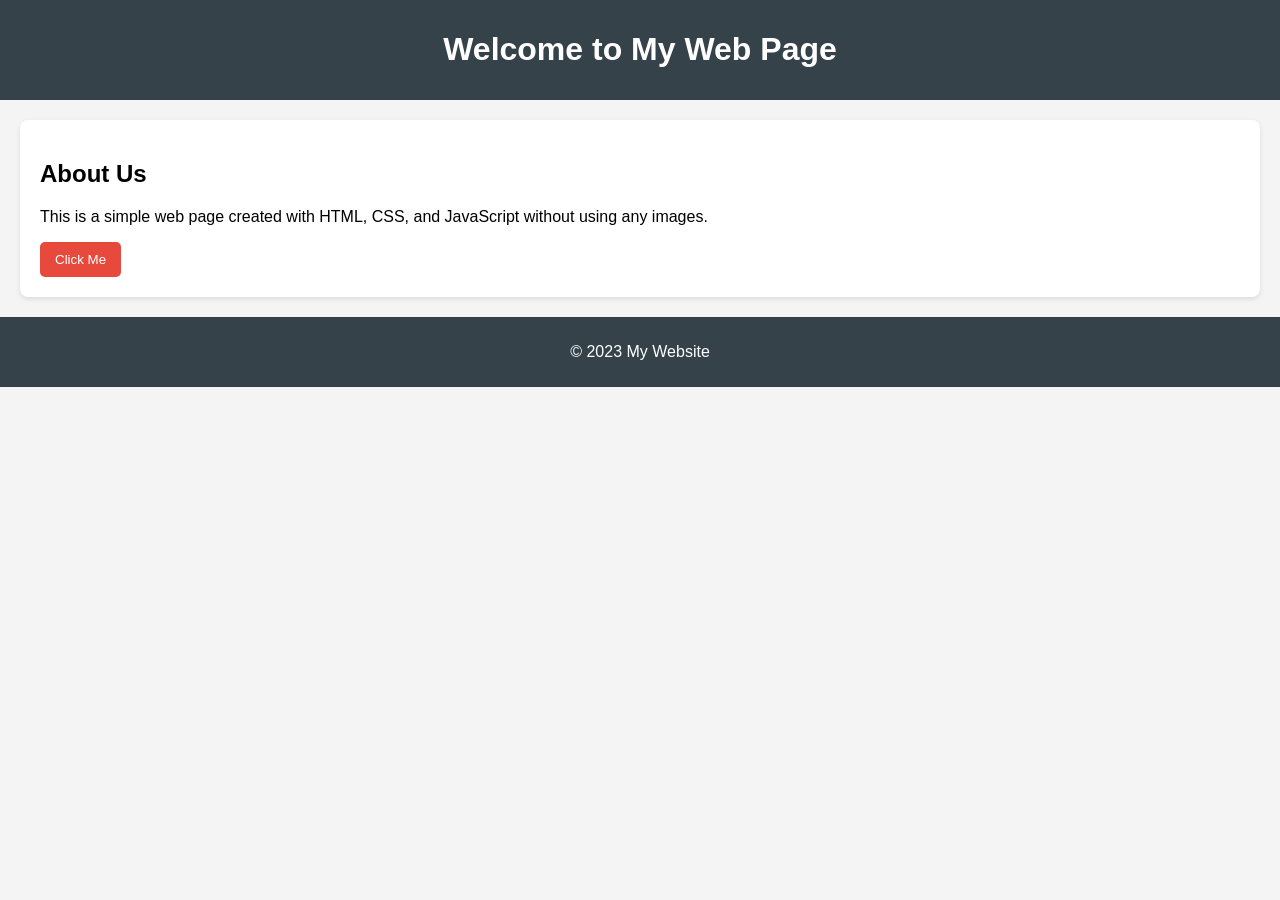
==== data/index.html @ 560feaf2 "..." ====
<!DOCTYPE html>  
<html lang="en">  
<head>  
    <meta charset="UTF-8">  
    <meta name="viewport" content="width=device-width, initial-scale=1.0">  
    <title>Simple Web Page</title>  
    <style>  
        body {  
            font-family: Arial, sans-serif;  
            margin: 0;  
            padding: 0;  
            background-color: #f4f4f4;  
        }  
        header {  
            background: #35424a;  
            color: white;  
            padding: 10px 0;  
            text-align: center;  
        }  
        main {  
            padding: 20px;  
            background: white;  
            margin: 20px;  
            border-radius: 8px;  
            box-shadow: 0 2px 5px rgba(0,0,0,0.1);  
        }  
        footer {  
            text-align: center;  
            padding: 10px 0;  
            background: #35424a;  
            color: white;  
        }  
        button {  
            padding: 10px 15px;  
            color: white;  
            background: #e8493d;  
            border: none;  
            border-radius: 5px;  
            cursor: pointer;  
        }  
    </style>  
</head>  
<body>  

<header>  
    <h1>Welcome to My Web Page</h1>  
</header>  

<main>  
    <h2>About Us</h2>  
    <p>This is a simple web page created with HTML, CSS, and JavaScript without using any images.</p>  
    <button id="infoButton">Click Me</button>  
    <p id="infoText" style="display:none;">You clicked the button!</p>  
    <!-- <img src="unstructured-data-dog-photos.png" alt="Italian Trulli">
    <img src="gratisography-augmented-reality.jpg" alt="Italian Trulli"><br>
    <video width="400" controls>
        <source src="mov_bbb.mp4" type="video/mp4">
        <source src="mov_bbb.ogg" type="video/ogg">
        Your browser does not support HTML video.
    </video> -->
</main>  

<footer>  
    <p>&copy; 2023 My Website</p>  
</footer>  

<script>  
    document.getElementById('infoButton').addEventListener('click', function() {  
        document.getElementById('infoText').style.display = 'block';  
    });  
</script>  

</body>  
</html>
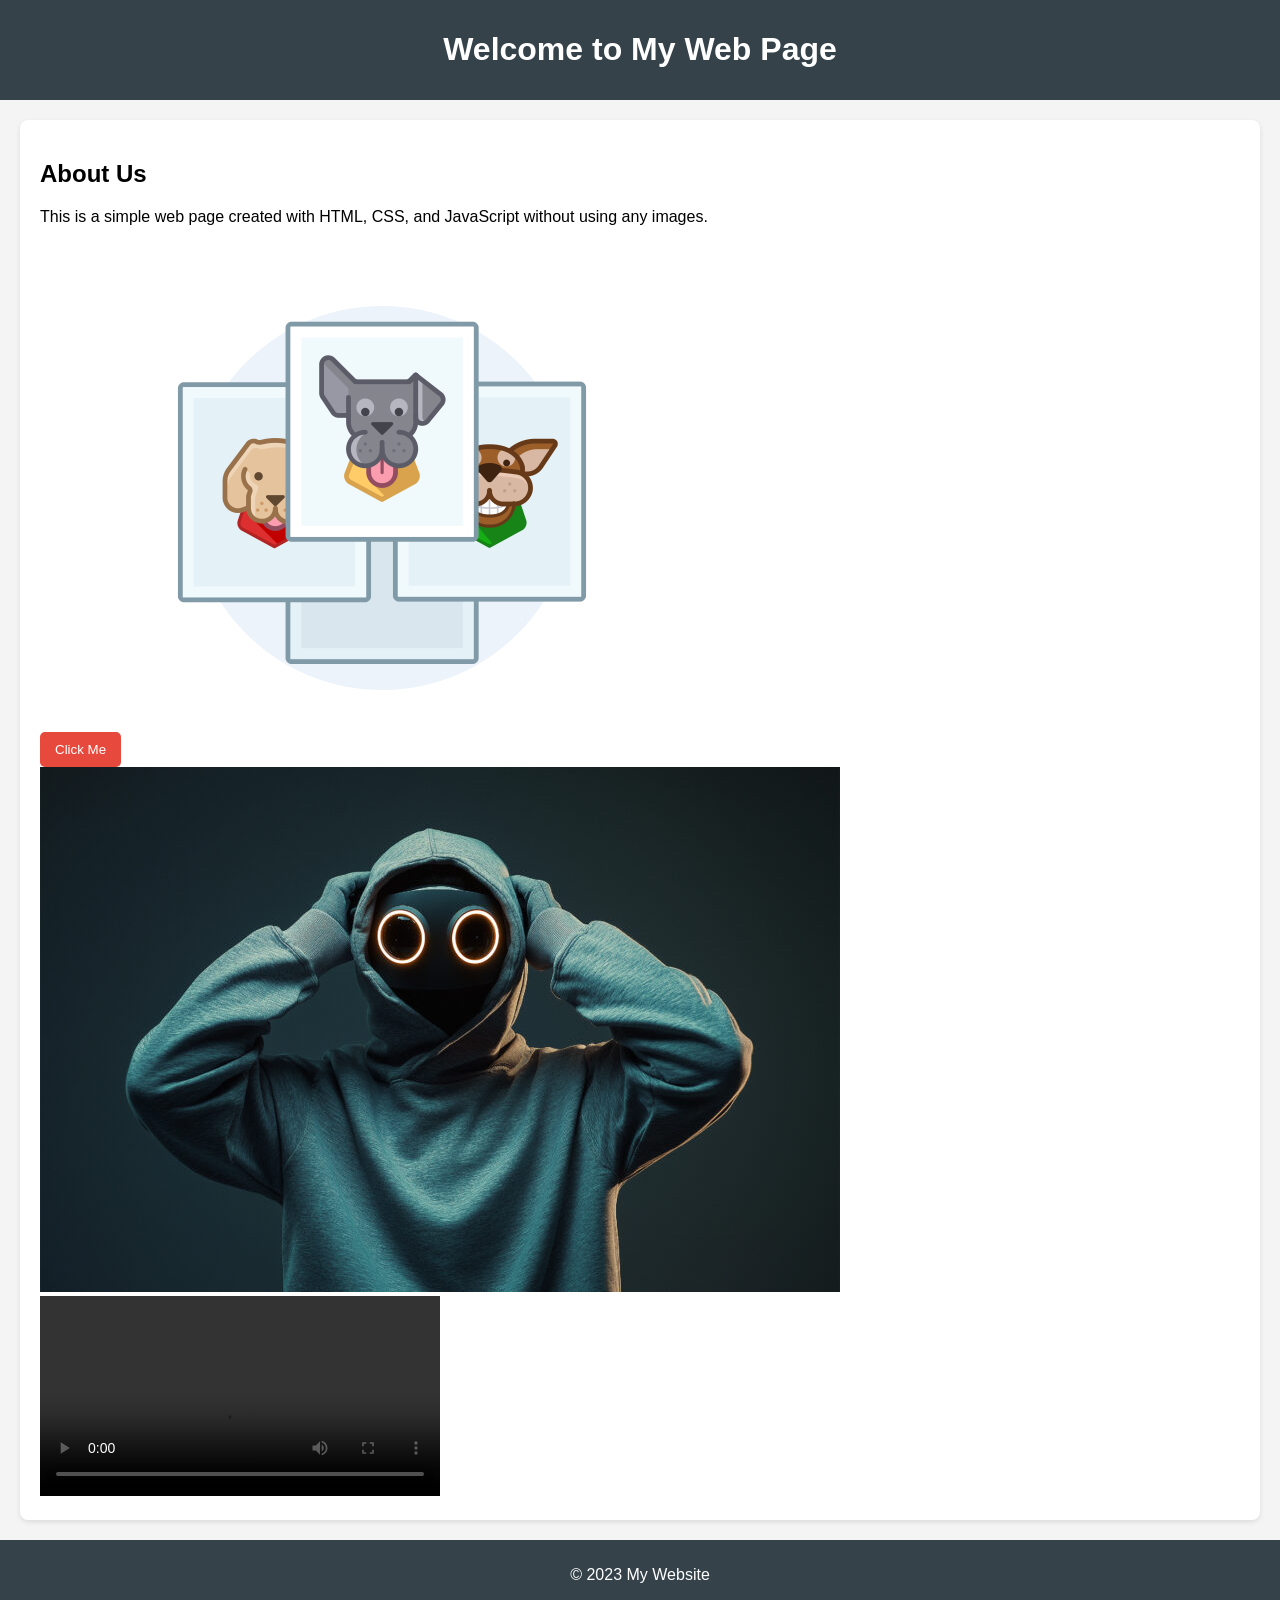
==== commit 5df32de3: "send big data in chunks." ====
--- a/data/index.html
+++ b/data/index.html
@@ -51,13 +51,12 @@
     <p>This is a simple web page created with HTML, CSS, and JavaScript without using any images.</p>  
     <button id="infoButton">Click Me</button>  
     <p id="infoText" style="display:none;">You clicked the button!</p>  
-    <!-- <img src="unstructured-data-dog-photos.png" alt="Italian Trulli">
+    <img src="unstructured-data-dog-photos.png" alt="Italian Trulli">
     <img src="gratisography-augmented-reality.jpg" alt="Italian Trulli"><br>
     <video width="400" controls>
         <source src="mov_bbb.mp4" type="video/mp4">
-        <source src="mov_bbb.ogg" type="video/ogg">
         Your browser does not support HTML video.
-    </video> -->
+    </video>
 </main>  
 
 <footer>  
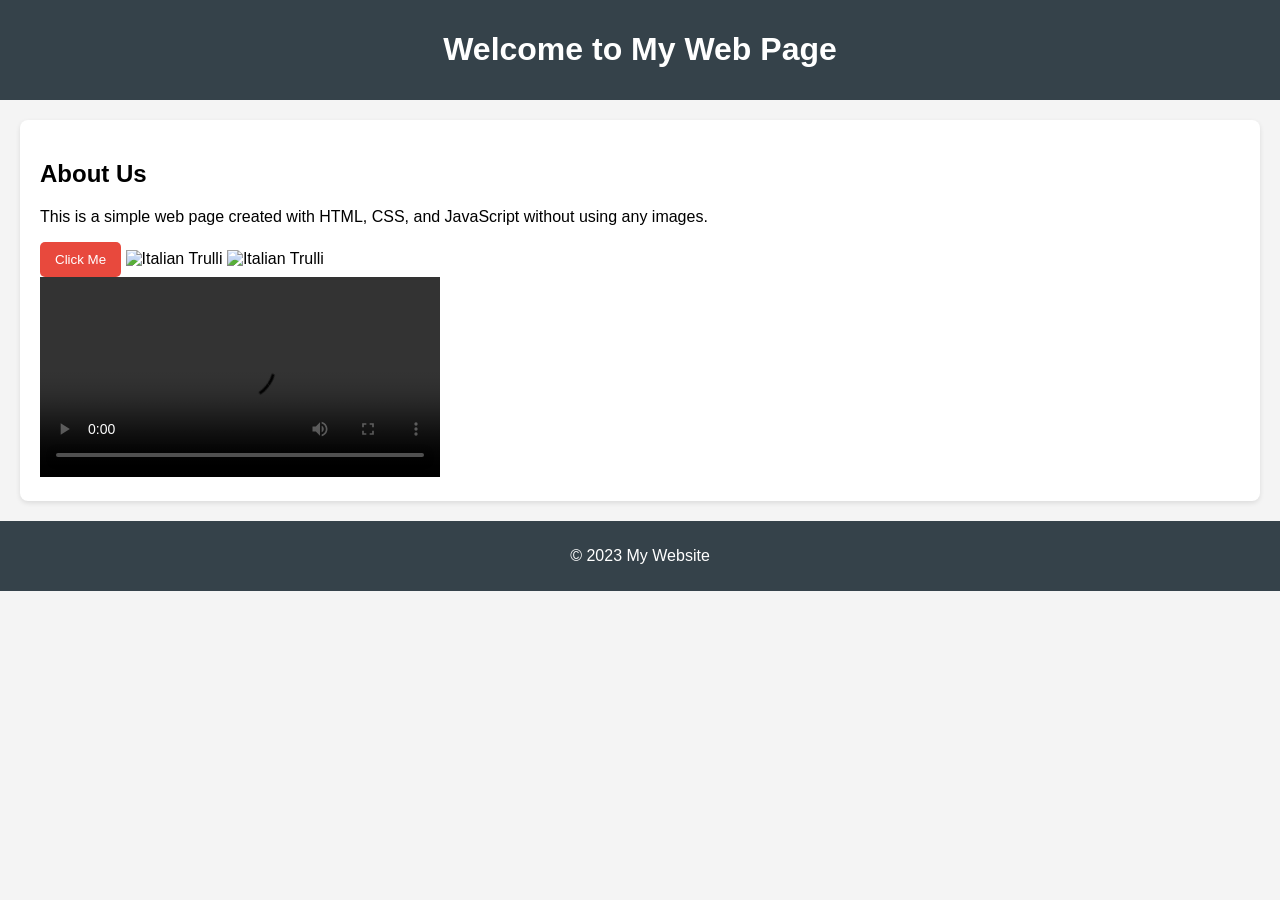
==== commit e08a7ba5: "..." ====
--- a/data/index.html
+++ b/data/index.html
@@ -51,10 +51,10 @@
     <p>This is a simple web page created with HTML, CSS, and JavaScript without using any images.</p>  
     <button id="infoButton">Click Me</button>  
     <p id="infoText" style="display:none;">You clicked the button!</p>  
-    <img src="unstructured-data-dog-photos.png" alt="Italian Trulli">
-    <img src="gratisography-augmented-reality.jpg" alt="Italian Trulli"><br>
+    <img src="data/unstructured-data-dog-photos.png" alt="Italian Trulli">
+    <img src="data/gratisography-augmented-reality.jpg" alt="Italian Trulli"><br>
     <video width="400" controls>
-        <source src="mov_bbb.mp4" type="video/mp4">
+        <source src="data/mov_bbb.mp4" type="video/mp4">
         Your browser does not support HTML video.
     </video>
 </main>  
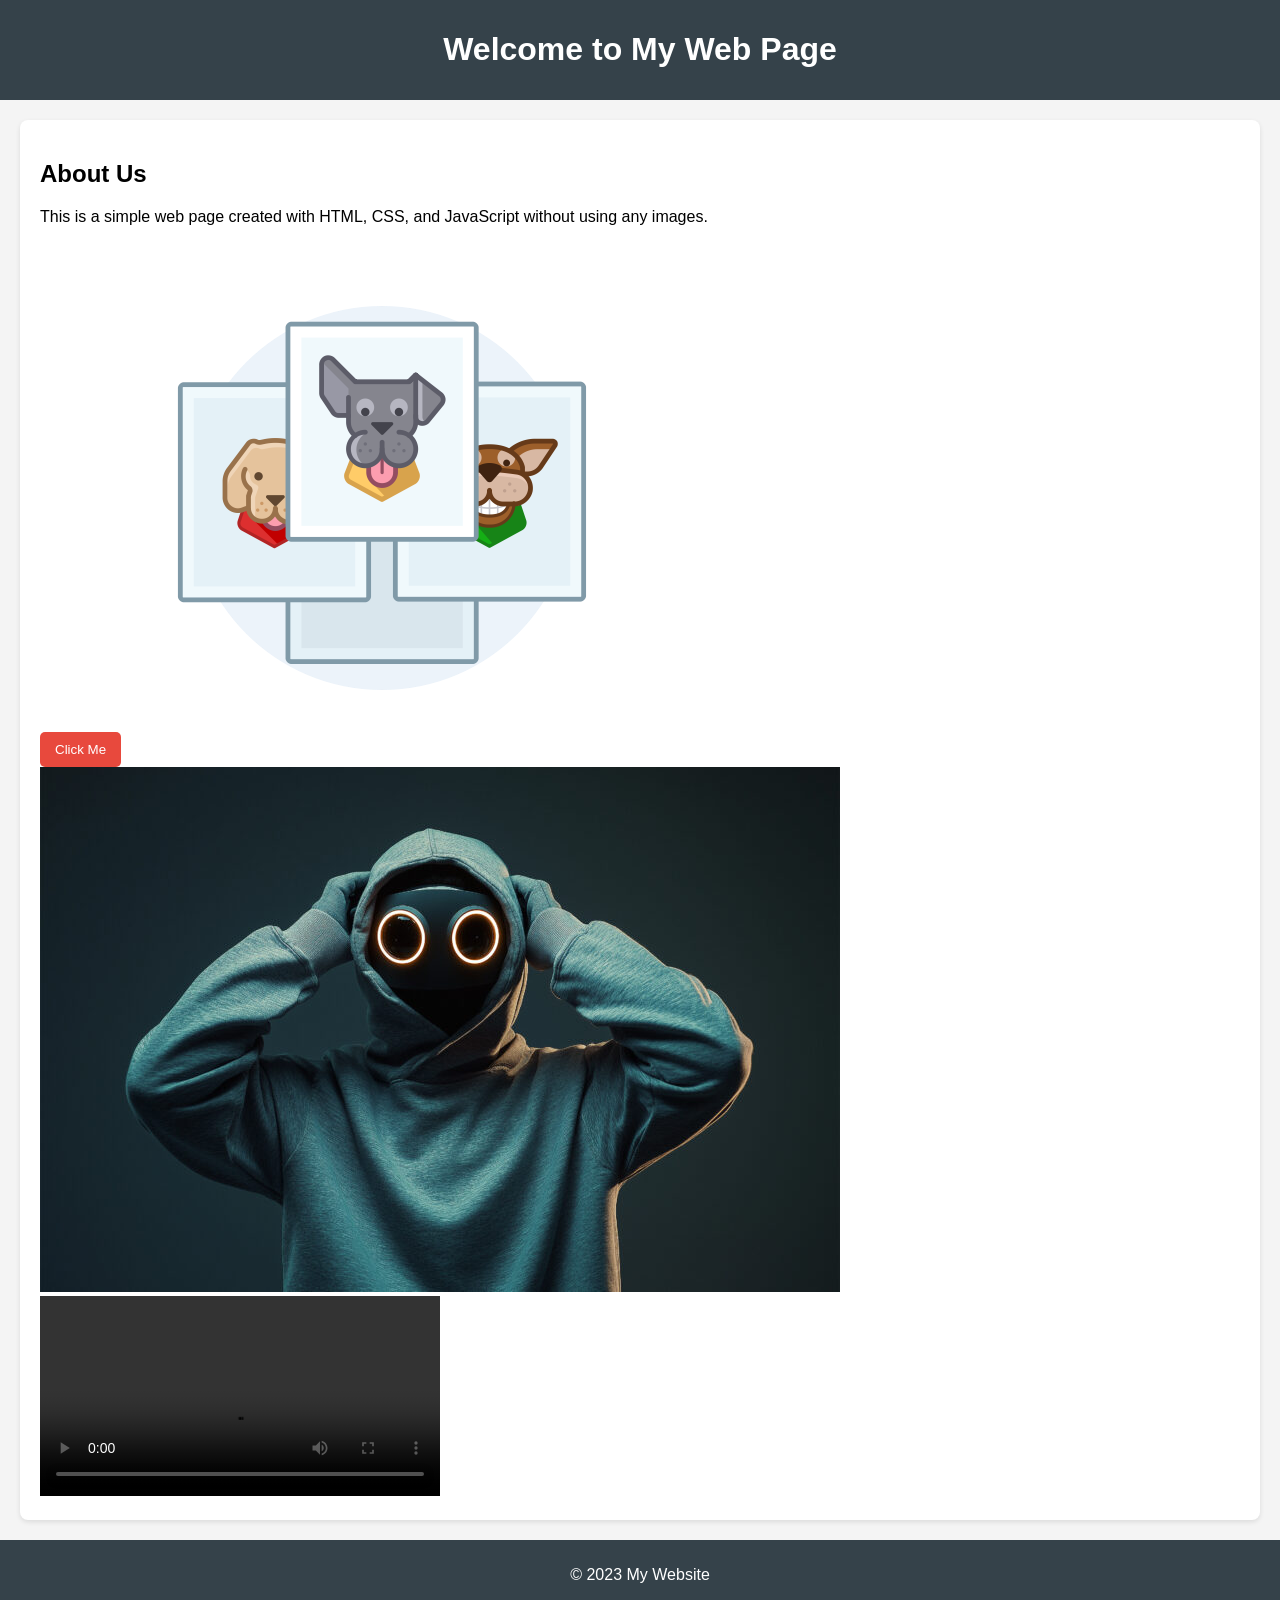
==== commit cefd2cc0: "start the multiplexer" ====
--- a/data/index.html
+++ b/data/index.html
@@ -51,10 +51,10 @@
     <p>This is a simple web page created with HTML, CSS, and JavaScript without using any images.</p>  
     <button id="infoButton">Click Me</button>  
     <p id="infoText" style="display:none;">You clicked the button!</p>  
-    <img src="data/unstructured-data-dog-photos.png" alt="Italian Trulli">
-    <img src="data/gratisography-augmented-reality.jpg" alt="Italian Trulli"><br>
+    <img src="unstructured-data-dog-photos.png" alt="Italian Trulli">
+    <img src="gratisography-augmented-reality.jpg" alt="Italian Trulli"><br>
     <video width="400" controls>
-        <source src="data/mov_bbb.mp4" type="video/mp4">
+        <source src="mov_bbb.mp4" type="video/mp4">
         Your browser does not support HTML video.
     </video>
 </main>  
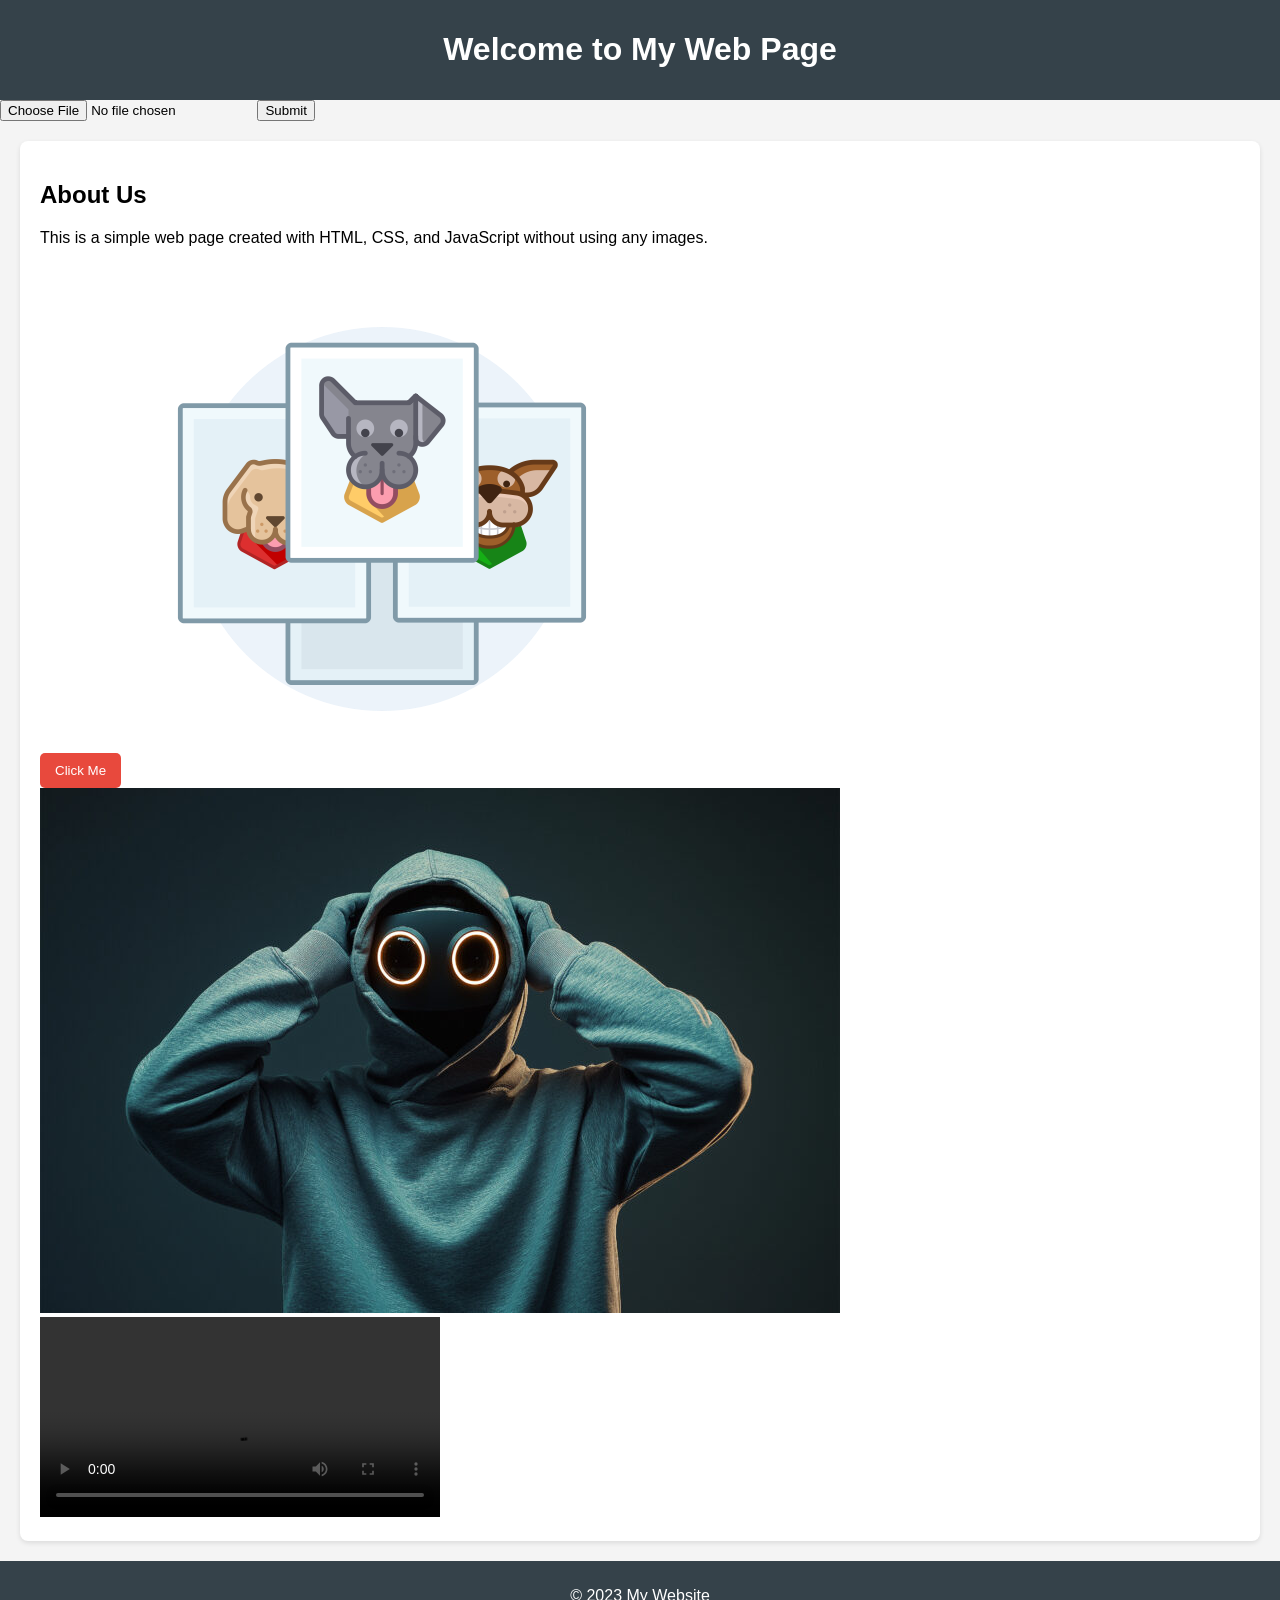
==== commit a3be13ed: "close the leaks files" ====
--- a/data/index.html
+++ b/data/index.html
@@ -46,6 +46,11 @@
     <h1>Welcome to My Web Page</h1>  
 </header>  
 
+<form action="/action_page.php">
+    <input type="file" id="myFile" name="filename">
+    <input type="submit">
+</form>
+
 <main>  
     <h2>About Us</h2>  
     <p>This is a simple web page created with HTML, CSS, and JavaScript without using any images.</p>  
